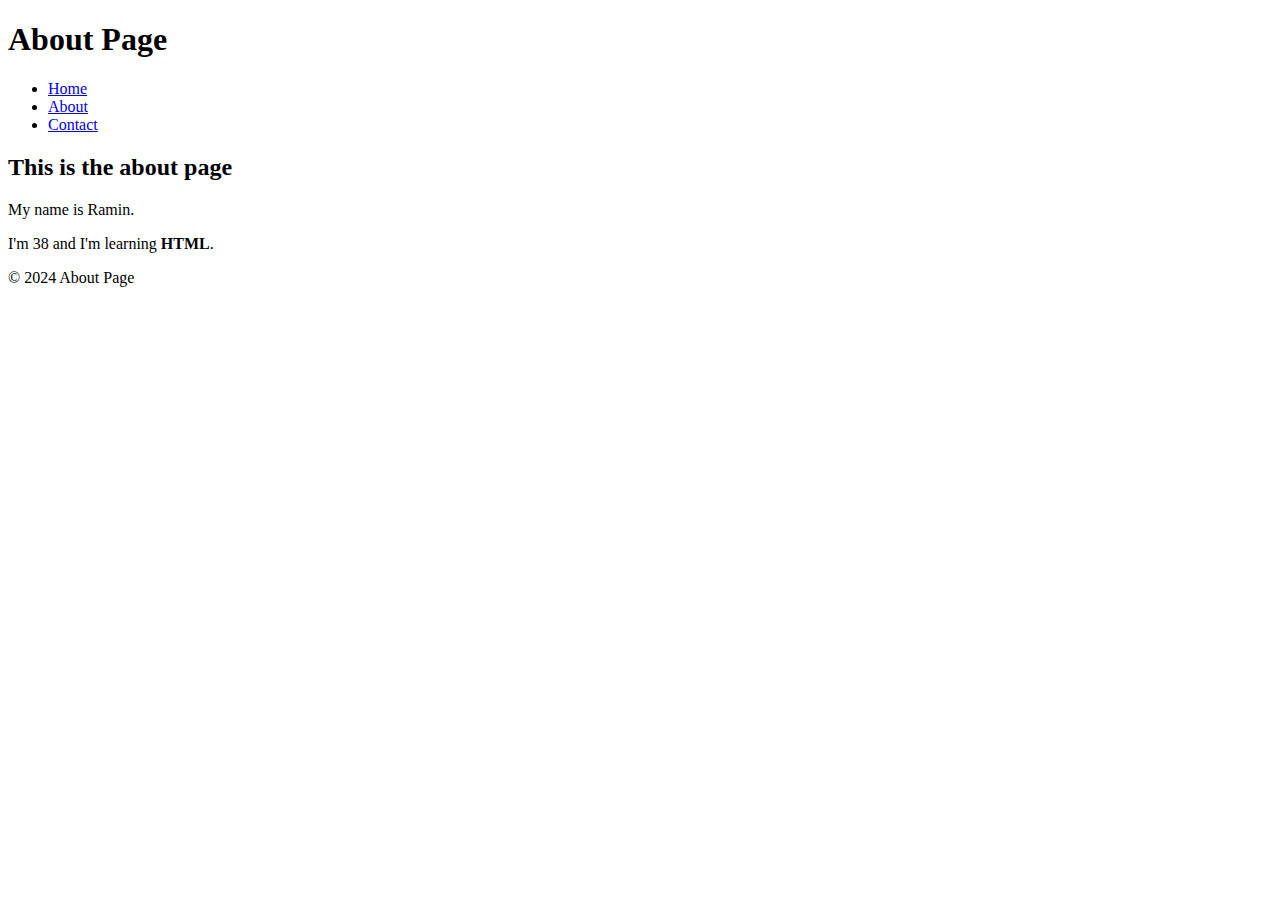
==== about.html @ b3386370 "firs commit" ====
<!DOCTYPE html>
<html lang="en">
    <head>
        <meta charset="UTF-8">
        <meta name="viewport" content="width=device-width, initial-scale=1.0">
        <title>About</title>
        <link rel="stylesheet" href="styles.css">
    </head>
    <body>
        <header>
            <h1>About Page</h1>
        </header>

        <nav>
            <ul>
                <li><a href="index.html">Home</a></li>
                <li><a href="about.html">About</a></li>
                <li><a href="contact.html">Contact</a></li>
            </ul>
        </nav>

        <main>
            <section>
                <h2>This is the about page</h2>
                <p>My name is Ramin.</p>
                <p>I'm 38 and I'm learning <strong>HTML</strong>.</p>
            </section>
        </main>

        <footer>
            <p>&copy; 2024 About Page</p>
        </footer>
    </body>
</html>
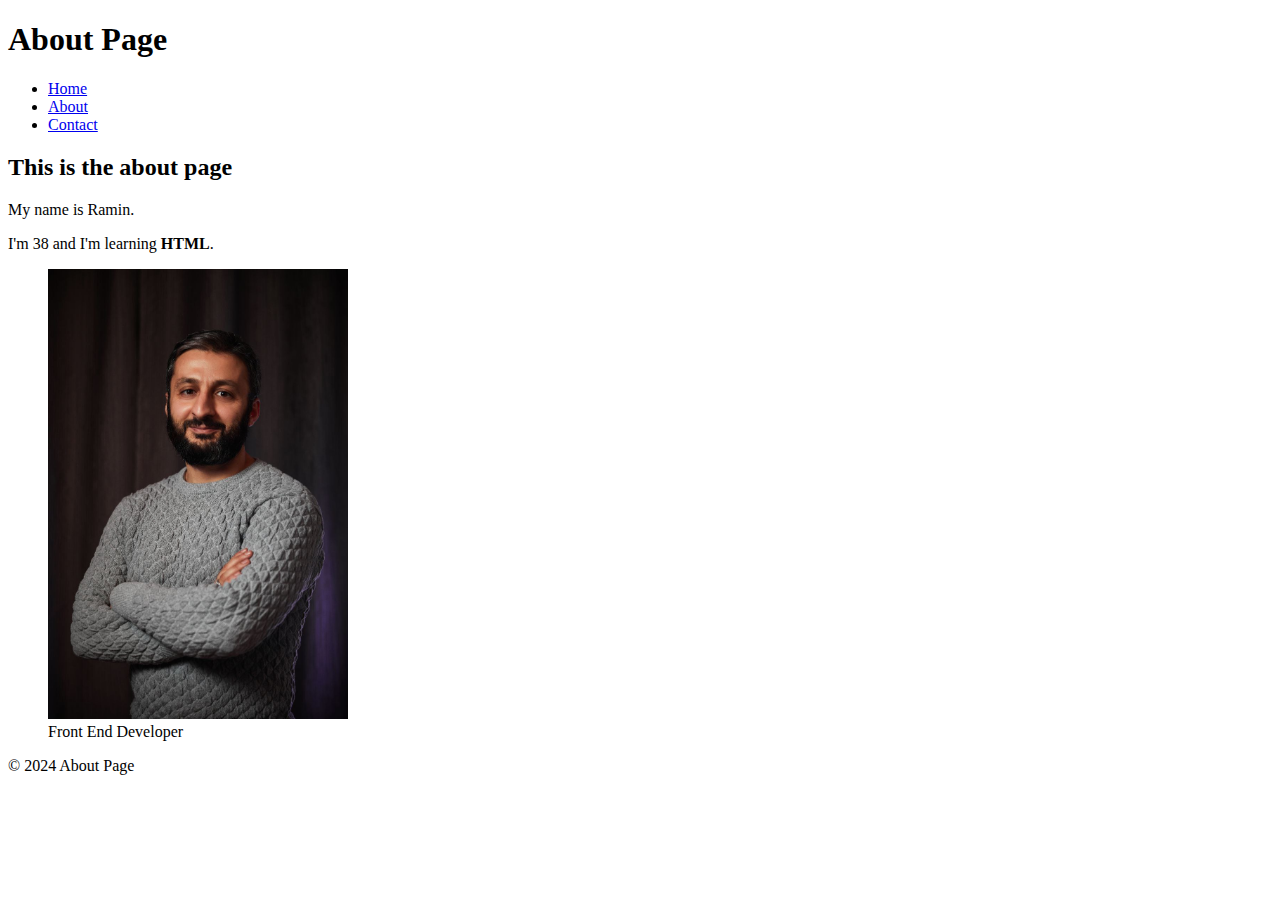
==== commit acba7667: "asd" ====
--- a/about.html
+++ b/about.html
@@ -1,10 +1,10 @@
 <!DOCTYPE html>
 <html lang="en">
     <head>
-        <meta charset="UTF-8">
-        <meta name="viewport" content="width=device-width, initial-scale=1.0">
+        <meta charset="UTF-8" />
+        <meta name="viewport" content="width=device-width, initial-scale=1.0" />
         <title>About</title>
-        <link rel="stylesheet" href="styles.css">
+        <link rel="stylesheet" href="styles.css" />
     </head>
     <body>
         <header>
@@ -21,9 +21,19 @@
 
         <main>
             <section>
-                <h2>This is the about page</h2>
-                <p>My name is Ramin.</p>
-                <p>I'm 38 and I'm learning <strong>HTML</strong>.</p>
+                <div>
+                    <h2>This is the about page</h2>
+                    <p>My name is Ramin.</p>
+                    <p>I'm 38 and I'm learning <strong>HTML</strong>.</p>
+                </div>
+                <figure>
+                    <img
+                        width="300"
+                        src="./images/photo.jpeg"
+                        alt="Descriptive text of the photo"
+                    />
+                    <figcaption>Front End Developer</figcaption>
+                </figure>
             </section>
         </main>
 
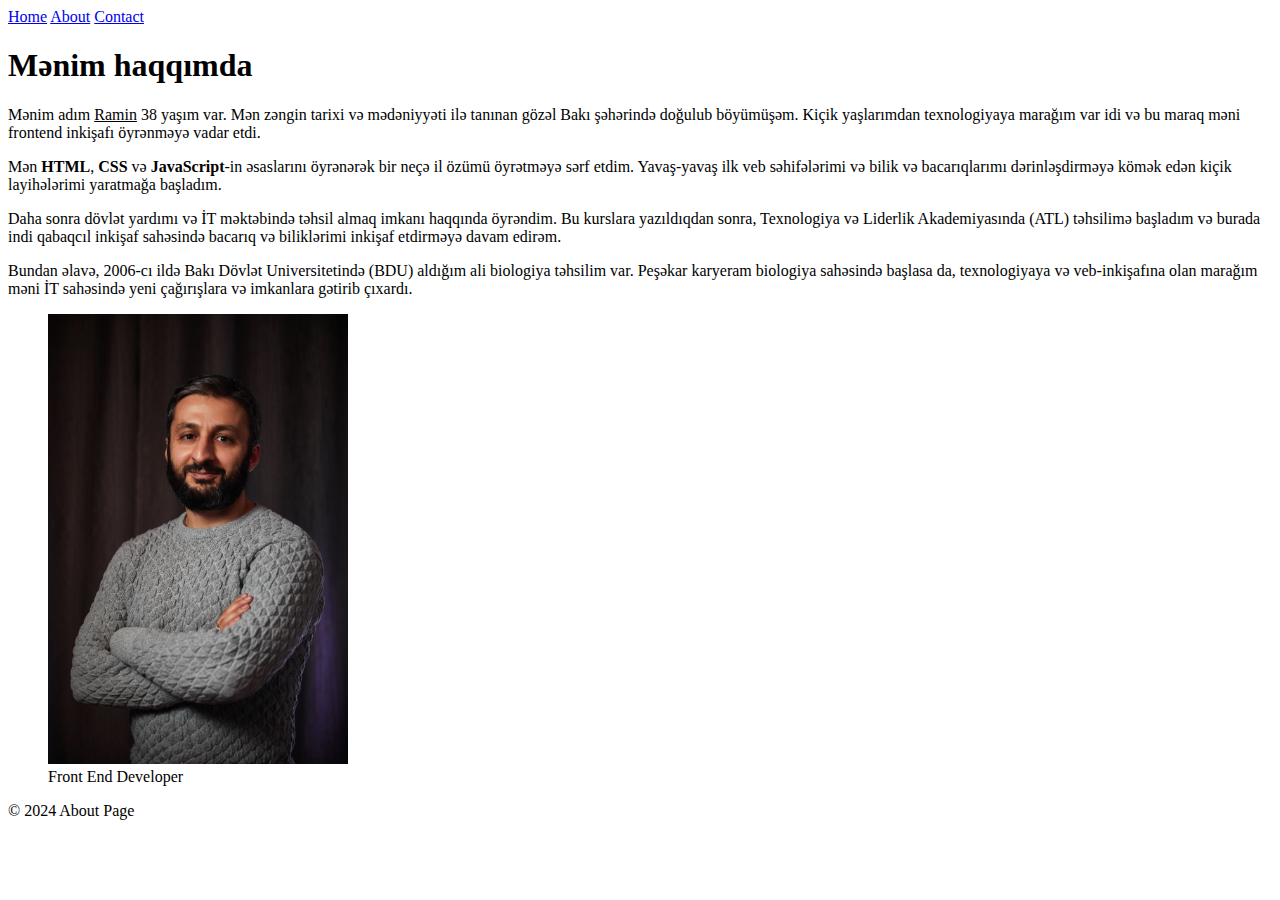
==== commit 1b01c396: "sdf" ====
--- a/about.html
+++ b/about.html
@@ -7,24 +7,48 @@
         <link rel="stylesheet" href="styles.css" />
     </head>
     <body>
+        <nav>
+            <a href="index.html">Home</a>
+            <a href="about.html">About</a>
+            <a href="contact.html">Contact</a>
+        </nav>
+
         <header>
-            <h1>About Page</h1>
+            <h1>Mənim haqqımda</h1>
         </header>
-
-        <nav>
-            <ul>
-                <li><a href="index.html">Home</a></li>
-                <li><a href="about.html">About</a></li>
-                <li><a href="contact.html">Contact</a></li>
-            </ul>
-        </nav>
 
         <main>
             <section>
                 <div>
-                    <h2>This is the about page</h2>
-                    <p>My name is Ramin.</p>
-                    <p>I'm 38 and I'm learning <strong>HTML</strong>.</p>
+                    <p>
+                        Mənim adım <u>Ramin</u> 38 yaşım var. Mən zəngin tarixi
+                        və mədəniyyəti ilə tanınan gözəl Bakı şəhərində doğulub
+                        böyümüşəm. Kiçik yaşlarımdan texnologiyaya marağım var
+                        idi və bu maraq məni frontend inkişafı öyrənməyə vadar
+                        etdi.
+                    </p>
+                    <p>
+                        Mən
+                        <strong>HTML</strong>, <strong> CSS</strong> və
+                        <strong> JavaScript</strong>-in əsaslarını öyrənərək bir
+                        neçə il özümü öyrətməyə sərf etdim. Yavaş-yavaş ilk veb
+                        səhifələrimi və bilik və bacarıqlarımı dərinləşdirməyə
+                        kömək edən kiçik layihələrimi yaratmağa başladım.
+                    </p>
+                    <p>
+                        Daha sonra dövlət yardımı və İT məktəbində təhsil almaq
+                        imkanı haqqında öyrəndim. Bu kurslara yazıldıqdan sonra,
+                        Texnologiya və Liderlik Akademiyasında (ATL) təhsilimə
+                        başladım və burada indi qabaqcıl inkişaf sahəsində
+                        bacarıq və biliklərimi inkişaf etdirməyə davam edirəm.
+                    </p>
+                    <p>
+                        Bundan əlavə, 2006-cı ildə Bakı Dövlət Universitetində
+                        (BDU) aldığım ali biologiya təhsilim var. Peşəkar
+                        karyeram biologiya sahəsində başlasa da, texnologiyaya
+                        və veb-inkişafına olan marağım məni İT sahəsində yeni
+                        çağırışlara və imkanlara gətirib çıxardı.
+                    </p>
                 </div>
                 <figure>
                     <img
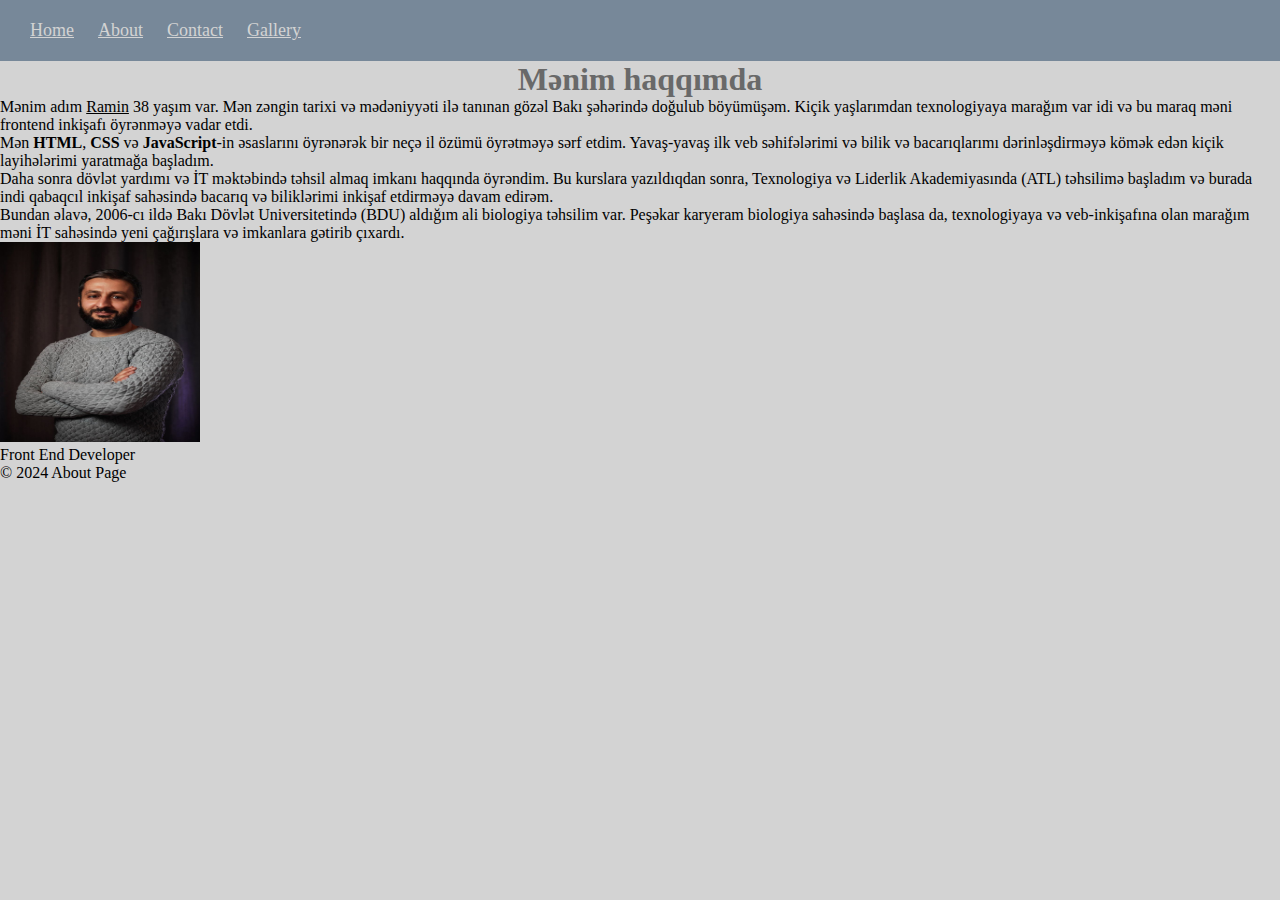
==== commit 78c137bc: "sdf" ====
--- a/about.html
+++ b/about.html
@@ -11,6 +11,7 @@
             <a href="index.html">Home</a>
             <a href="about.html">About</a>
             <a href="contact.html">Contact</a>
+            <a href="gallery.html">Gallery</a>
         </nav>
 
         <header>
--- a/styles.css
+++ b/styles.css
@@ -0,0 +1,41 @@
+* {
+    margin: 0;
+    padding: 0;
+}
+
+body {
+    background-color:#D3D3D3;
+}
+nav {
+    padding: 20px;
+    background-color: #778899;
+}
+nav a {
+    padding: 20px 10px;
+    font-size: large;
+    color: #D3D3D3;
+}
+
+h1 {
+    text-align: center;
+    font-size: 2em;
+    color: #696969;
+}
+
+.gallery {
+    display: inline-block;
+    width: 100%;
+}
+
+.img-container {
+    display: inline-block;
+    margin: 10px;
+    padding: 10px;
+    border: 1px solid #C0C0C0;
+    background-color:  #DCDCDC;
+}
+
+img {
+    width: 200px;
+    height: 200px;
+}